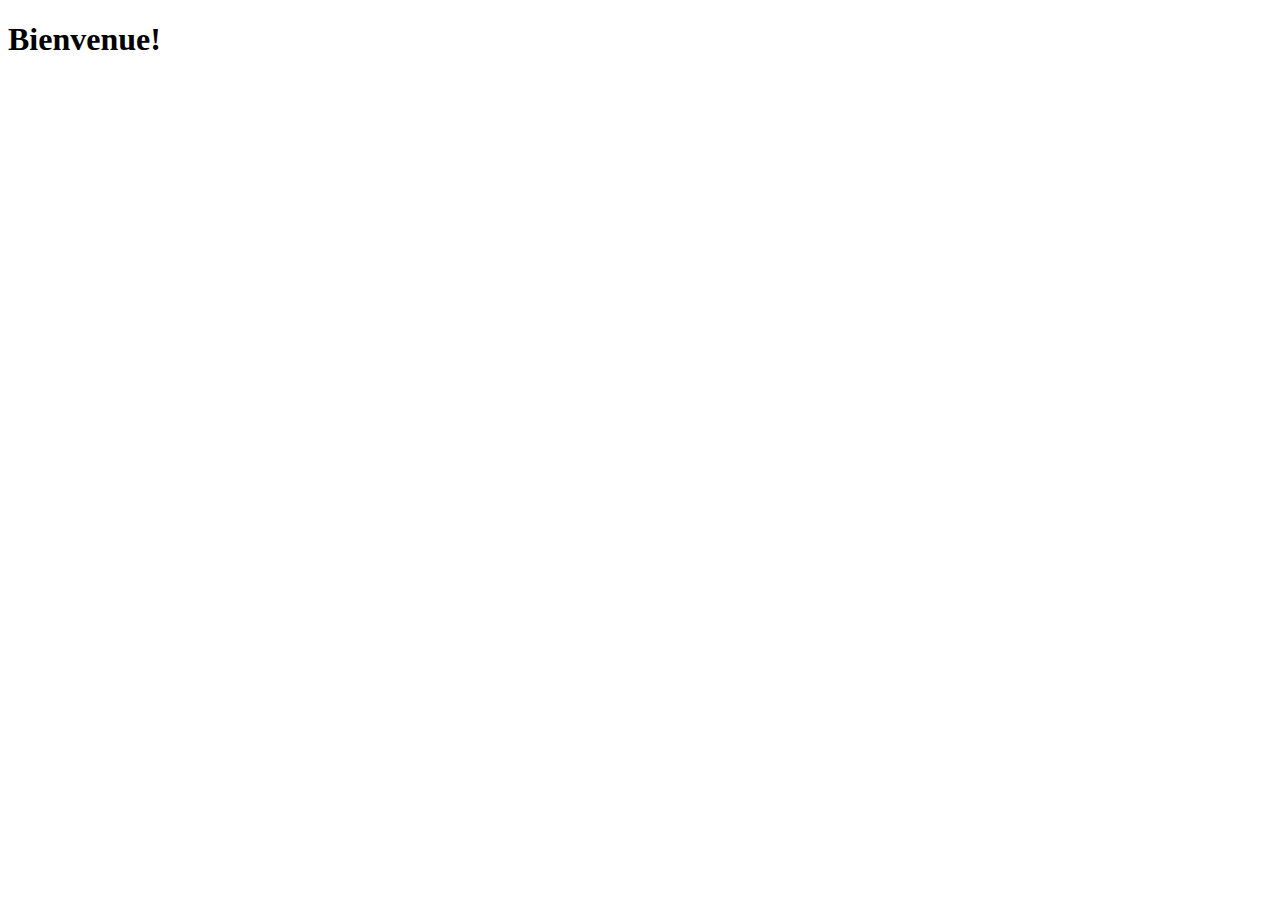
==== templates/index.html @ 416fa759 "index improve" ====
<!DOCTYPE html>
<html lang="fr">
    <head>
        <meta charset="UTF-8">
        <meta name="viewport" content="width=device-width, initial-scale=1.0">
        <link rel="stylesheet" href="index.css">
        <title>Page d'accueil</title>
    </head>
    <body> 
        <h1> Bienvenue!</h1>
        
    </body>
</html>
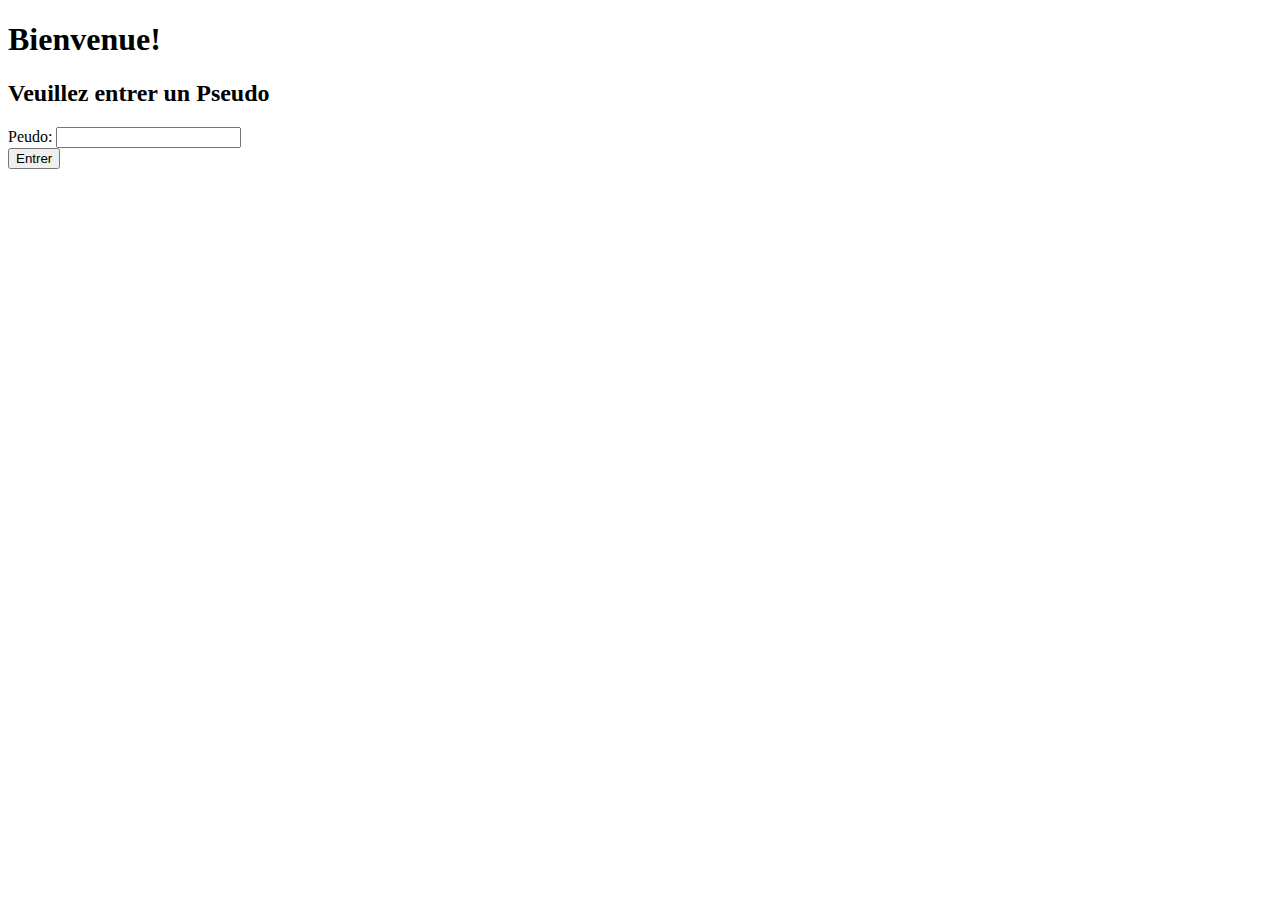
==== commit f5d3ca0d: "index" ====
--- a/templates/index.html
+++ b/templates/index.html
@@ -8,6 +8,11 @@
     </head>
     <body> 
         <h1> Bienvenue!</h1>
-        
+        <h2> Veuillez entrer un Pseudo</h2>
+        <div>
+        <label for ="name">Peudo:</label>
+        <input type = "text" id="name" name="name" required>
+        </div>
+        <button type="submit">Entrer</button>
     </body>
 </html>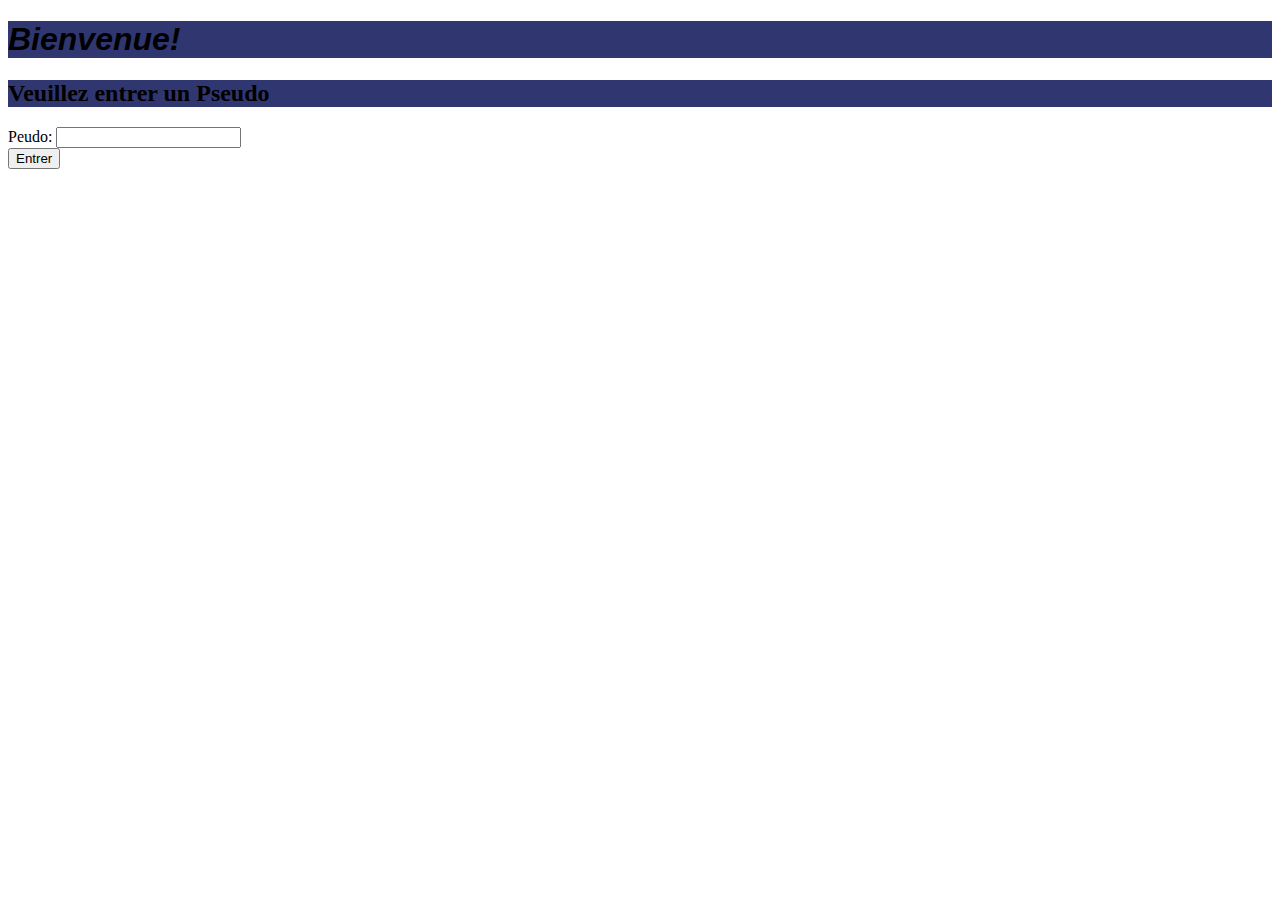
==== commit 412cc4e3: "uptdt" ====
--- a/templates/index.html
+++ b/templates/index.html
@@ -3,15 +3,17 @@
     <head>
         <meta charset="UTF-8">
         <meta name="viewport" content="width=device-width, initial-scale=1.0">
-        <link rel="stylesheet" href="index.css">
+        <link rel="stylesheet" href="/static/style/index.css">
         <title>Page d'accueil</title>
     </head>
     <body> 
-        <h1> Bienvenue!</h1>
-        <h2> Veuillez entrer un Pseudo</h2>
+        <h1 class="Titre"> Bienvenue!</h1>
+        <h2 class="Pseudoentrer"> Veuillez entrer un Pseudo</h2>
         <div>
+        <form action="/" method="post">   
         <label for ="name">Peudo:</label>
         <input type = "text" id="name" name="name" required>
+        </form> 
         </div>
         <button type="submit">Entrer</button>
     </body>
--- a/static/style/index.css
+++ b/static/style/index.css
@@ -0,0 +1,10 @@
+.Titre{
+    background-color:#303770;
+    font-family: 'Gill Sans', 'Gill Sans MT', Calibri, 'Trebuchet MS', sans-serif;
+    font-style: italic;
+    align-items: center;
+}
+.Pseudoentrer{
+    background-color:#303770;
+
+}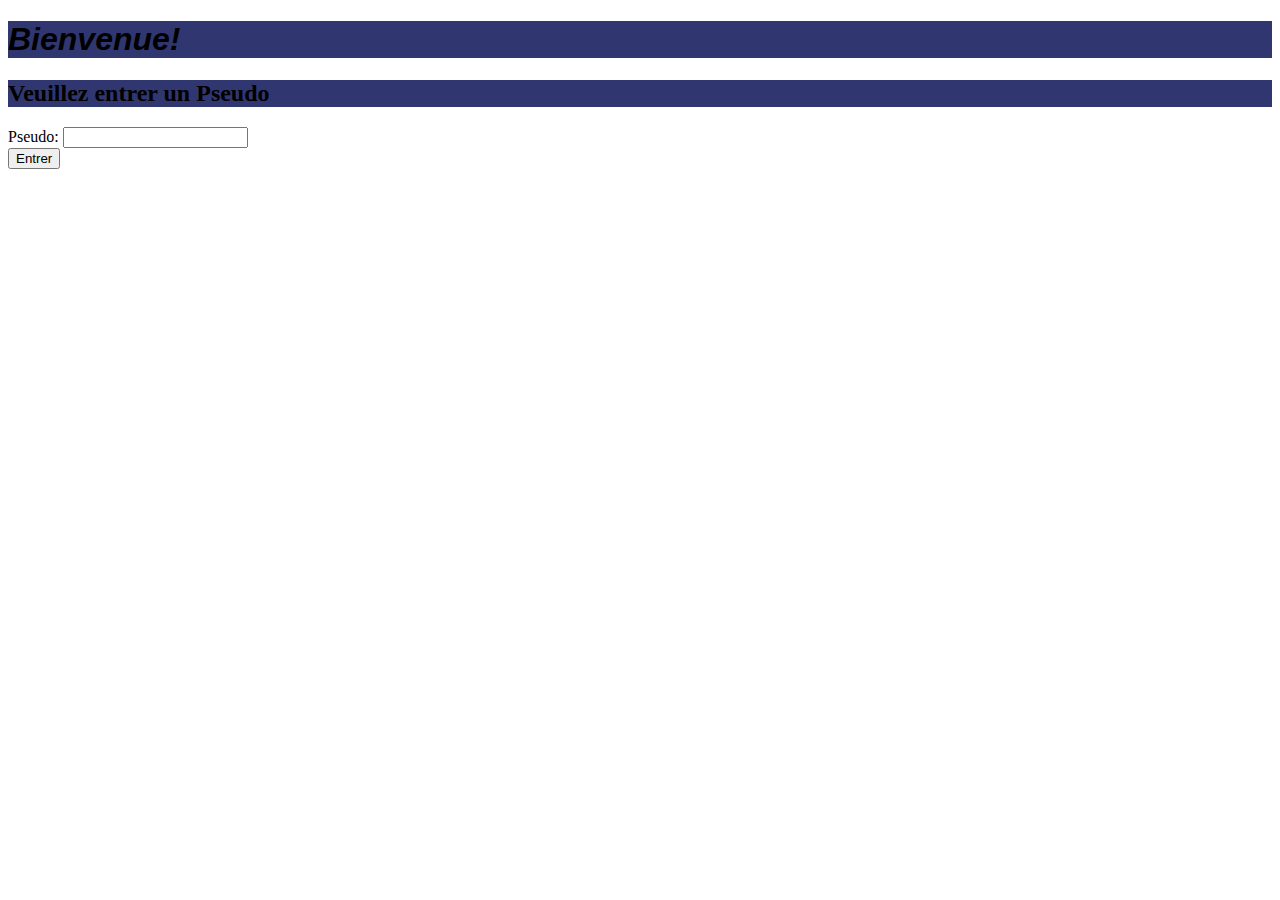
==== commit ae32dbb5: "uptdt" ====
--- a/templates/index.html
+++ b/templates/index.html
@@ -11,7 +11,7 @@
         <h2 class="Pseudoentrer"> Veuillez entrer un Pseudo</h2>
         <div>
         <form action="/" method="post">   
-        <label for ="name">Peudo:</label>
+        <label for ="name">Pseudo:</label>
         <input type = "text" id="name" name="name" required>
         </form> 
         </div>
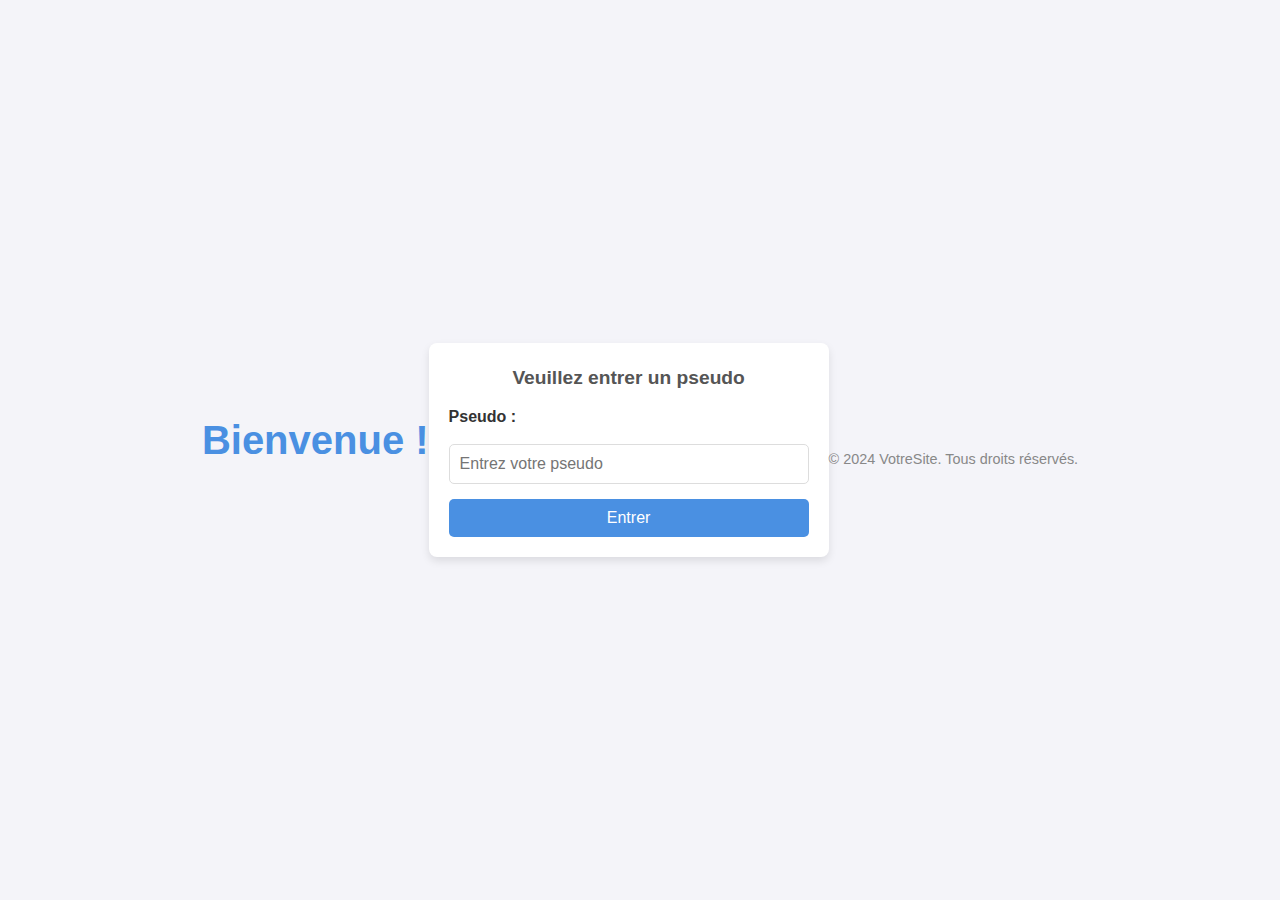
==== commit 64a7f9ee: "upgrd" ====
--- a/templates/index.html
+++ b/templates/index.html
@@ -1,20 +1,31 @@
 <!DOCTYPE html>
 <html lang="fr">
-    <head>
-        <meta charset="UTF-8">
-        <meta name="viewport" content="width=device-width, initial-scale=1.0">
-        <link rel="stylesheet" href="/static/style/index.css">
-        <title>Page d'accueil</title>
-    </head>
-    <body> 
-        <h1 class="Titre"> Bienvenue!</h1>
-        <h2 class="Pseudoentrer"> Veuillez entrer un Pseudo</h2>
-        <div>
-        <form action="/" method="post">   
-        <label for ="name">Pseudo:</label>
-        <input type = "text" id="name" name="name" required>
-        </form> 
-        </div>
-        <button type="submit">Entrer</button>
-    </body>
-</html>+<head>
+    <meta charset="UTF-8">
+    <meta name="viewport" content="width=device-width, initial-scale=1.0">
+    <link rel="stylesheet" href="/static/style/index.css">
+    <title>Page d'accueil</title>
+</head>
+<body>
+    <header>
+        <h1 class="Titre">Bienvenue !</h1>
+    </header>
+    
+    <main>
+        <section>
+            <h2 class="Pseudoentrer">Veuillez entrer un pseudo</h2>
+            <form action="/" method="post">
+                <label for="name">Pseudo :</label>
+                <input type="text" id="name" name="name" required aria-required="true" placeholder="Entrez votre pseudo">
+                
+                <!-- Placer le bouton dans le formulaire pour qu'il fonctionne correctement -->
+                <button type="submit">Entrer</button>
+            </form>
+        </section>
+    </main>
+    
+    <footer>
+        <p>&copy; 2024 VotreSite. Tous droits réservés.</p>
+    </footer>
+</body>
+</html>
--- a/static/style/index.css
+++ b/static/style/index.css
@@ -1,10 +1,101 @@
-.Titre{
-    background-color:#303770;
-    font-family: 'Gill Sans', 'Gill Sans MT', Calibri, 'Trebuchet MS', sans-serif;
-    font-style: italic;
+/* Reset CSS */
+* {
+    margin: 0;
+    padding: 0;
+    box-sizing: border-box;
+}
+
+body {
+    font-family: 'Arial', sans-serif;
+    background-color: #f4f4f9;
+    color: #333;
+    line-height: 1.6;
+    display: flex;
+    justify-content: center;
     align-items: center;
+    min-height: 100vh;
+    padding: 20px;
 }
-.Pseudoentrer{
-    background-color:#303770;
 
-}+/* Header */
+header {
+    text-align: center;
+    margin-bottom: 20px;
+}
+
+h1.Titre {
+    font-size: 2.5em;
+    color: #4a90e2;
+}
+
+/* Main Section */
+main {
+    background: #ffffff;
+    border-radius: 8px;
+    box-shadow: 0 4px 8px rgba(0, 0, 0, 0.1);
+    width: 100%;
+    max-width: 400px;
+    padding: 20px;
+    text-align: center;
+}
+
+h2.Pseudoentrer {
+    font-size: 1.2em;
+    margin-bottom: 10px;
+    color: #555;
+}
+
+/* Form Styles */
+form {
+    display: flex;
+    flex-direction: column;
+    gap: 15px;
+}
+
+label {
+    font-weight: bold;
+    text-align: left;
+    color: #333;
+}
+
+input[type="text"] {
+    padding: 10px;
+    font-size: 1em;
+    border: 1px solid #ddd;
+    border-radius: 5px;
+    width: 100%;
+}
+
+input[type="text"]:focus {
+    outline: none;
+    border-color: #4a90e2;
+    box-shadow: 0 0 5px rgba(74, 144, 226, 0.5);
+}
+
+/* Button Styles */
+button[type="submit"] {
+    background-color: #4a90e2;
+    color: white;
+    border: none;
+    padding: 10px 15px;
+    font-size: 1em;
+    border-radius: 5px;
+    cursor: pointer;
+    transition: background 0.3s ease;
+}
+
+button[type="submit"]:hover {
+    background-color: #357abd;
+}
+
+button[type="submit"]:active {
+    background-color: #2b5e93;
+}
+
+/* Footer */
+footer {
+    margin-top: 20px;
+    font-size: 0.9em;
+    color: #888;
+    text-align: center;
+}
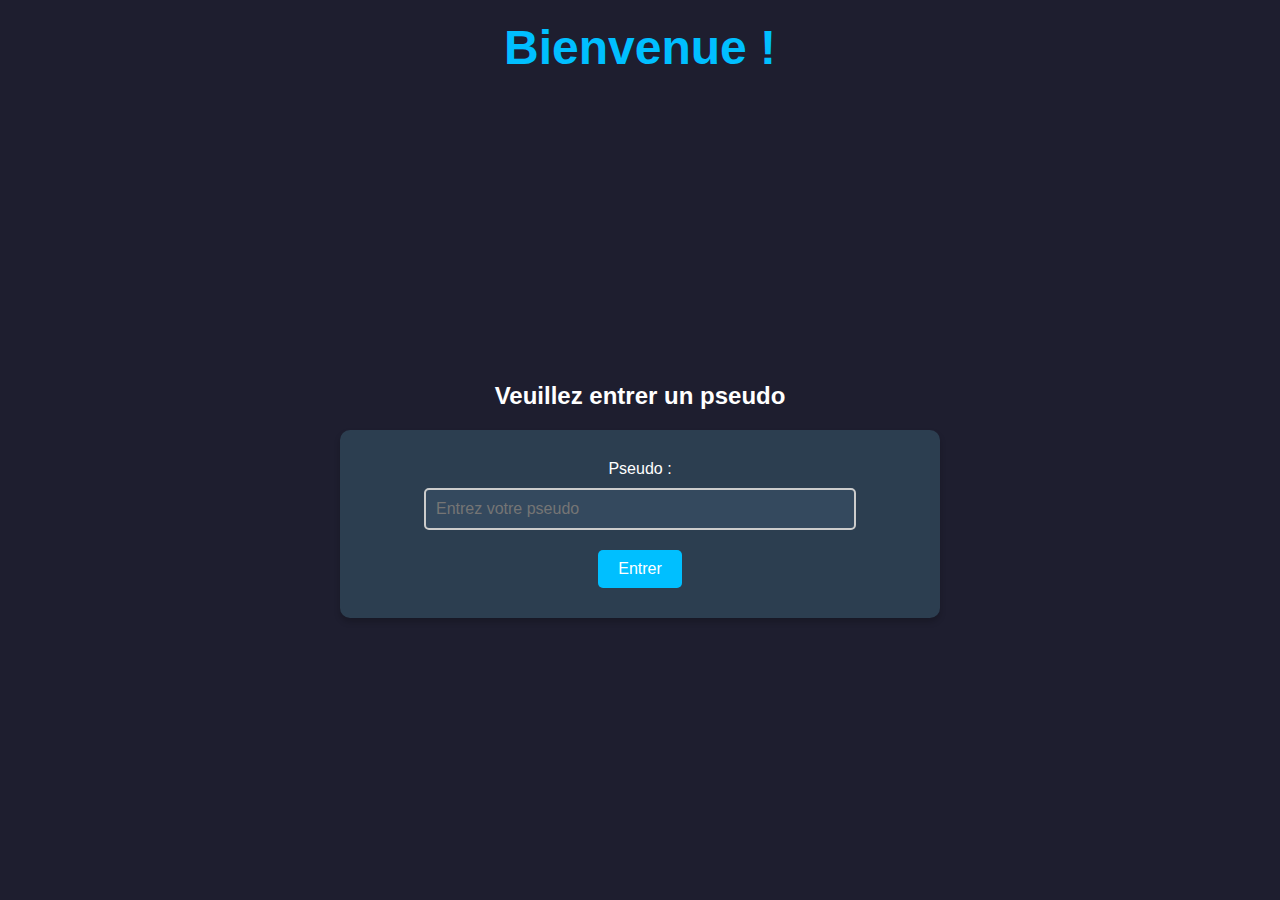
==== commit 3a2f6ce9: "uptdt page" ====
--- a/templates/index.html
+++ b/templates/index.html
@@ -23,9 +23,5 @@
             </form>
         </section>
     </main>
-    
-    <footer>
-        <p>&copy; 2024 VotreSite. Tous droits réservés.</p>
-    </footer>
 </body>
 </html>
--- a/static/style/index.css
+++ b/static/style/index.css
@@ -1,101 +1,94 @@
-/* Reset CSS */
+/* Reset des marges et padding pour éviter les problèmes de mise en page */
 * {
     margin: 0;
     padding: 0;
     box-sizing: border-box;
 }
 
+/* Corps de la page */
 body {
-    font-family: 'Arial', sans-serif;
-    background-color: #f4f4f9;
-    color: #333;
-    line-height: 1.6;
+    font-family: Arial, sans-serif;
+    background-color: #1e1e2f; /* Couleur de fond sombre */
+    color: white;
     display: flex;
+    flex-direction: column;
     justify-content: center;
     align-items: center;
     min-height: 100vh;
-    padding: 20px;
 }
 
-/* Header */
+/* En-tête avec titre "Bienvenue !" */
 header {
+    position: fixed; /* Le titre reste en haut de la page */
+    top: 0;
+    left: 0;
+    width: 100%;
+    background-color: #1e1e2f; /* Même couleur que le fond */
+    padding: 20px 0;
     text-align: center;
-    margin-bottom: 20px;
+    z-index: 10; /* Reste au-dessus des autres éléments */
 }
 
-h1.Titre {
-    font-size: 2.5em;
-    color: #4a90e2;
+.Titre {
+    font-size: 3rem;
+    color: #00bfff; /* Couleur bleue claire pour le titre */
+    font-weight: bold;
 }
 
-/* Main Section */
+/* Section principale contenant le formulaire */
 main {
-    background: #ffffff;
-    border-radius: 8px;
-    box-shadow: 0 4px 8px rgba(0, 0, 0, 0.1);
+    margin-top: 100px; /* Espacement pour ne pas être caché par le header fixe */
     width: 100%;
-    max-width: 400px;
-    padding: 20px;
+    max-width: 600px; /* Limite la largeur du formulaire */
     text-align: center;
 }
 
-h2.Pseudoentrer {
-    font-size: 1.2em;
-    margin-bottom: 10px;
-    color: #555;
+/* Style du texte de l'h2 */
+.Pseudoentrer {
+    font-size: 1.5rem;
+    margin-bottom: 20px;
+    color: white;
 }
 
-/* Form Styles */
+/* Formulaire */
 form {
     display: flex;
     flex-direction: column;
-    gap: 15px;
+    justify-content: center;
+    align-items: center;
+    background-color: #2c3e50; /* Fond sombre pour le formulaire */
+    padding: 30px;
+    border-radius: 10px;
+    box-shadow: 0px 4px 6px rgba(0, 0, 0, 0.2);
 }
 
-label {
-    font-weight: bold;
-    text-align: left;
-    color: #333;
+form label {
+    font-size: 1rem;
+    margin-bottom: 10px;
+    color: white;
 }
 
-input[type="text"] {
+form input[type="text"] {
+    width: 80%; /* 80% de la largeur du formulaire */
     padding: 10px;
-    font-size: 1em;
-    border: 1px solid #ddd;
+    margin-bottom: 20px;
+    font-size: 1rem;
+    border: 2px solid #ccc;
     border-radius: 5px;
-    width: 100%;
+    background-color: #34495e; /* Couleur de fond plus foncée */
+    color: white;
 }
 
-input[type="text"]:focus {
-    outline: none;
-    border-color: #4a90e2;
-    box-shadow: 0 0 5px rgba(74, 144, 226, 0.5);
+form button {
+    background-color: #00bfff;
+    color: white;
+    padding: 10px 20px;
+    border: none;
+    border-radius: 5px;
+    cursor: pointer;
+    font-size: 1rem;
 }
 
-/* Button Styles */
-button[type="submit"] {
-    background-color: #4a90e2;
-    color: white;
-    border: none;
-    padding: 10px 15px;
-    font-size: 1em;
-    border-radius: 5px;
-    cursor: pointer;
-    transition: background 0.3s ease;
+form button:hover {
+    background-color: #0099cc; /* Couleur plus foncée au survol */
 }
-
-button[type="submit"]:hover {
-    background-color: #357abd;
-}
-
-button[type="submit"]:active {
-    background-color: #2b5e93;
-}
-
-/* Footer */
-footer {
-    margin-top: 20px;
-    font-size: 0.9em;
-    color: #888;
-    text-align: center;
-}
